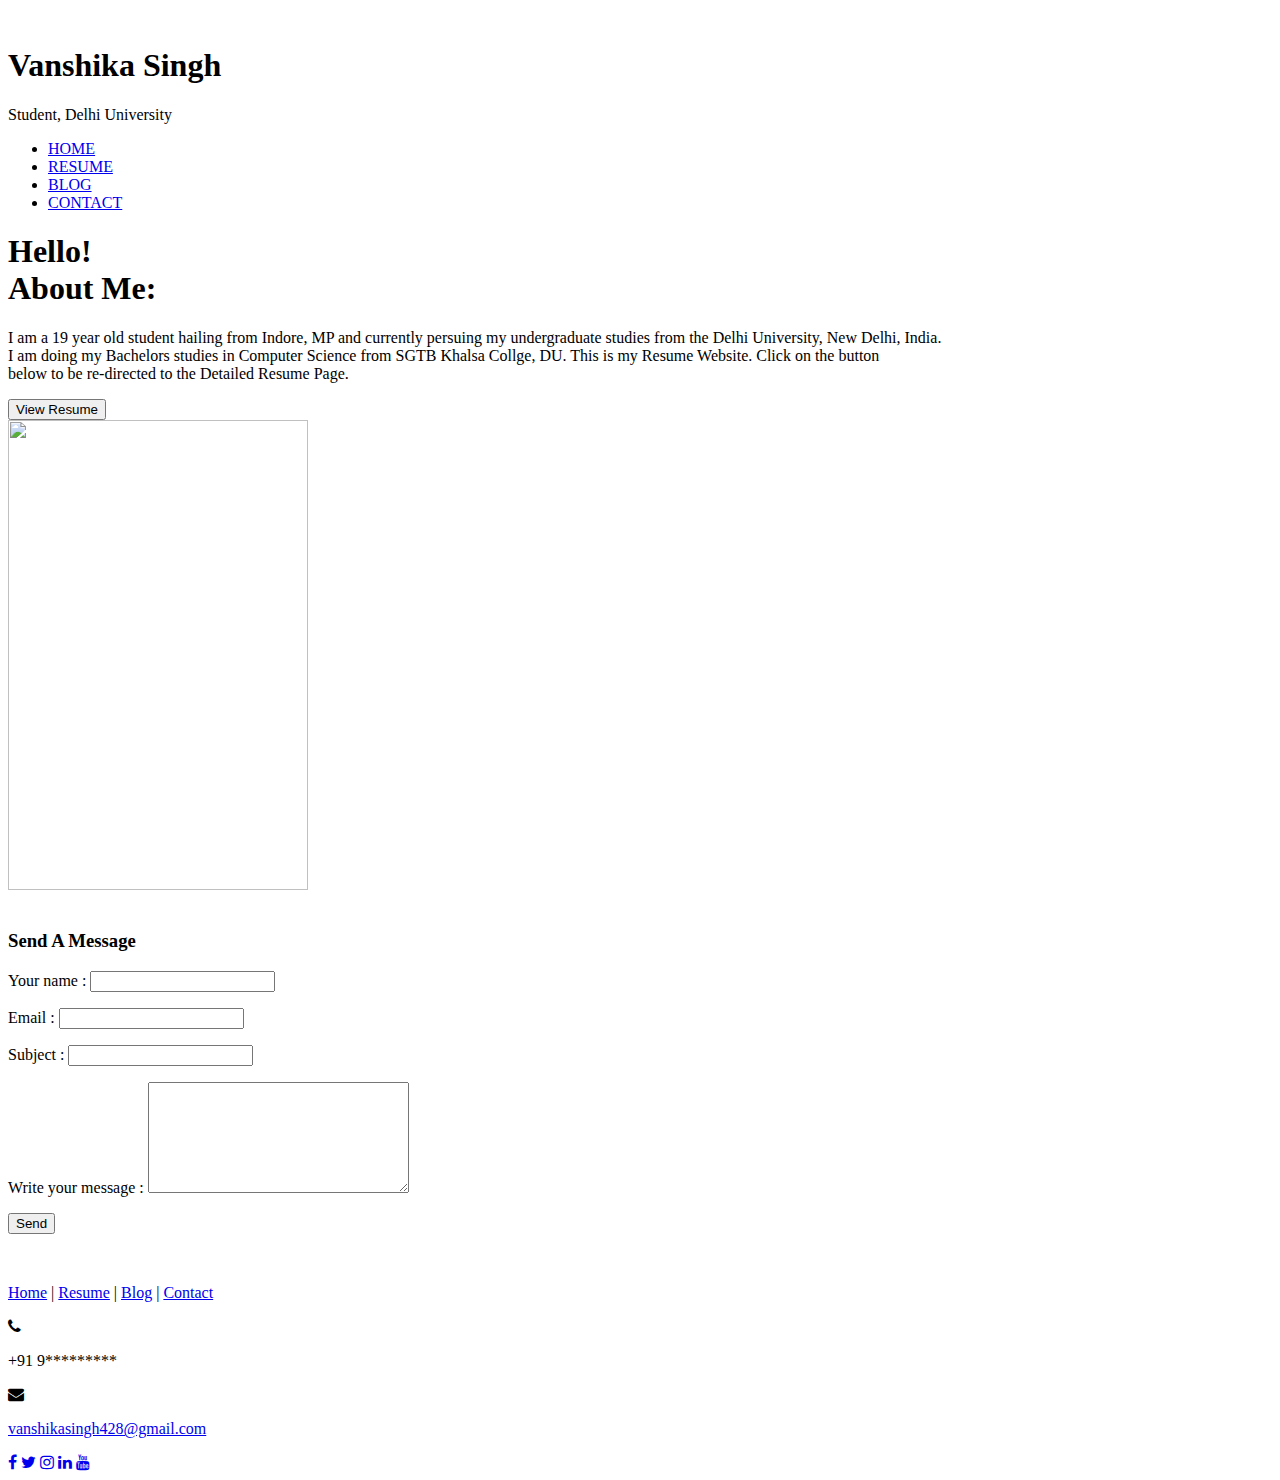
==== index.html @ b0341c9c "Create index.html" ====
<!DOCTYPE html>
<html lang="en">
    <head>
    
    <title>Resume Website</title>
    <link rel="stylesheet" type="text/css" href="Style.css">
    <link rel="stylesheet" href="http://maxcdn.bootstrapcdn.com/font-awesome/4.2.0/css/font-awesome.min.css">
        
        <script>

            function formcheck(){
                var name, mail, sub, msg;
                name= document.getElementById("name").value;
                mail= document.getElementById("mail").value;
                sub= document.getElementById("sub").value;
                msg= document.getElementById("msg").value;
                
                
                if(name=="")
                    alert("Name field can't be Empty!");
                if(mail=="")
                    alert("Email field can't be Empty!");
                if(sub=="")
                    alert("Please Enter the Subject!");
                if(msg=="")
                    alert("Please enter a message!");
                
                if(name && mail && sub && msg)
               alert("Message Sent Successfully!"); 
                
            }
            
          function Redirect() {
               window.location = "resume.html";
            }

        </script>

    </head>
    
    <body>
        <header class = "animated fadeIn">
            
            <div class="header">
                <h1 style="font">Vanshika Singh</h1>
                <p>Student, Delhi University</p>
            </div>

            <nav>
                <ul>
                    <li class="active"><a href="index.html">HOME</a></li>
                    <li><a href="resume.html">RESUME</a></li>
                    <li><a href="https://www.blogger.com/about/?bpli=1">BLOG</a></li>
                    <li><a href="contact.html">CONTACT</a></li>
                </ul>
            </nav>
            
        </header>
        
        <div class="clearfix"></div>
        
        <div class="main">
                <div class="about"> 
        <h1>Hello!<br>About Me:</h1>
            <p>I am a 19 year old student hailing from Indore, MP and currently persuing my undergraduate studies from the  Delhi University, New Delhi,  India.<br> I am doing my Bachelors studies in Computer Science from SGTB Khalsa Collge, DU. This is my Resume Website. Click on the button<br> below to be re-directed to the Detailed Resume Page.</p>
            
                    <input type="button" class="redirect" value="View Resume" onclick="Redirect();">
            </div>
        <div class="myimg">
            <img src="me.jpeg" height="470px" width="300">
        </div>


        <div class="clearfix"></div> 
        </div>
            <br>

        <div class="enquiry">
         <div class="wrapper">
      <h3>Send A Message</h3>
      <form action="">
        <p>
          <label for="">Your name : </label>
          <input type="text" id="name">
        </p>
        <p>
          <label for="">Email : </label>
          <input type="email" id="mail">
        </p>
          <p>
          <label for="">Subject : </label>
          <input type="text" id="sub">
        </p>

          <p class="full-width">
          <label for="">Write your message : </label>
          <textarea cols="30" rows="7" id="msg"></textarea>
        </p>
        <p>
            
          <input type="button" class="frmbtn" onclick="formcheck()" value="Send">
        </p>
      </form>
    </div>
        </div>
        
        <br>
        
        
        <div class="clearfix"></div>
        

        
        <footer>

			<div>

				<p class="footer">
					<a href="index.html">Home</a>
					|
					<a href="resume.html">Resume</a>
					|
					<a href="https://www.blogger.com/about/?bpli=1">Blog</a>
					|
					<a href="contact.html">Contact</a>
				</p>
			</div>

			<div>
                <div class="footer">
					<i class="fa fa-phone"></i>
					<p>+91 9*********</p>
				</div>
				<div class="footer">
					<i class="fa fa-envelope"></i>
					<p><a href="mailto:vanshikasingh428@gmail.com">vanshikasingh428@gmail.com</a></p>
				</div>
			</div>
			
					
				<div class="social">
					<a href="#"><i class="fa fa-facebook"></i></a>
					<a href="#"><i class="fa fa-twitter"></i></a>
					<a href="#"><i class="fa fa-instagram"></i></a>
					<a href="#"><i class="fa fa-linkedin"></i></a>
					<a href="#"><i class="fa fa-youtube"></i></a>
				</div>
		</footer>

        <script>
            alert("Welcome to my Website!");
        </script>
        
    </body>
</html>
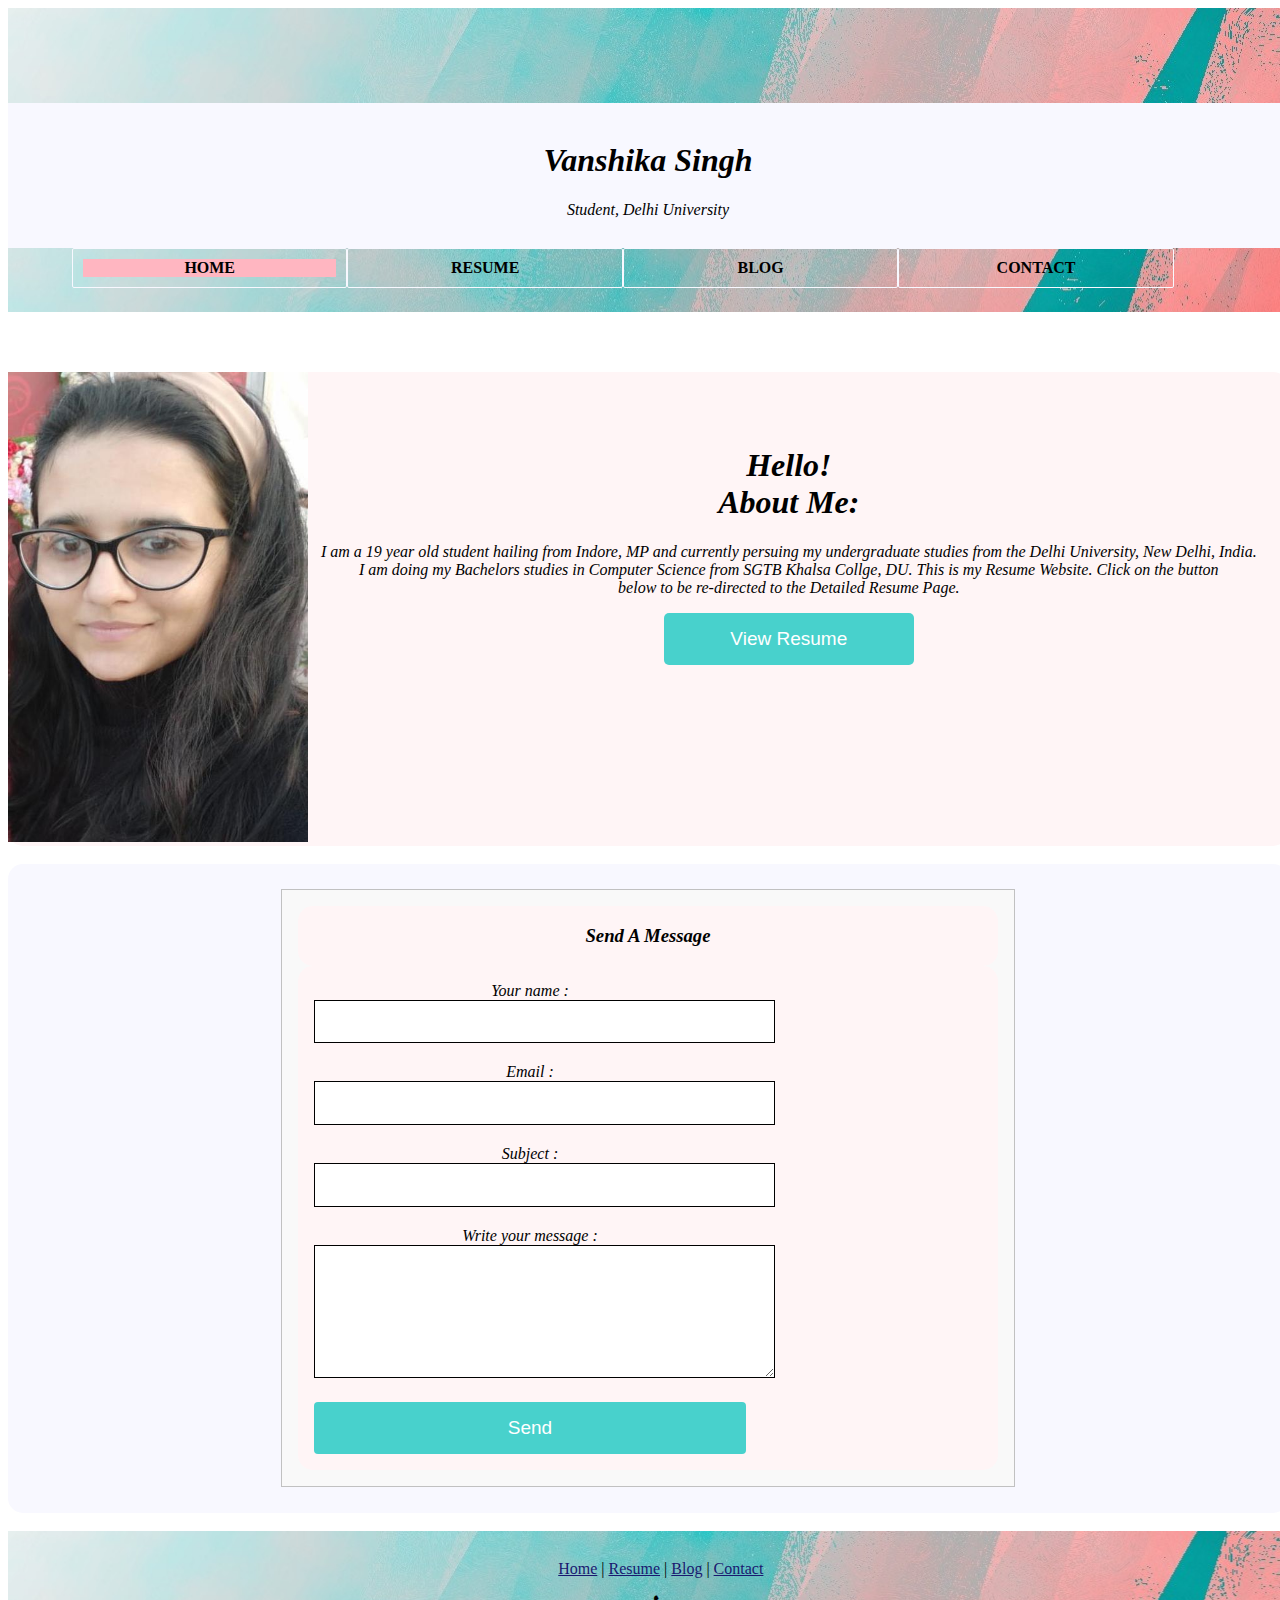
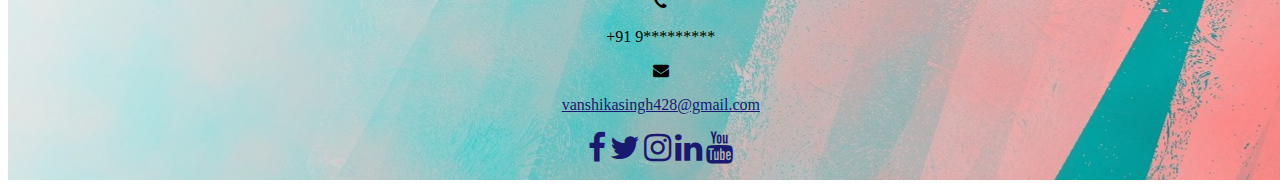
==== commit 6505b080: "Update index.html" ====
--- a/index.html
+++ b/index.html
@@ -60,7 +60,8 @@
         <div class="clearfix"></div>
         
         <div class="main">
-                <div class="about"> 
+                <div class="about">
+			<br> <br> <br>
         <h1>Hello!<br>About Me:</h1>
             <p>I am a 19 year old student hailing from Indore, MP and currently persuing my undergraduate studies from the  Delhi University, New Delhi,  India.<br> I am doing my Bachelors studies in Computer Science from SGTB Khalsa Collge, DU. This is my Resume Website. Click on the button<br> below to be re-directed to the Detailed Resume Page.</p>
             
--- a/Style.css
+++ b/Style.css
@@ -0,0 +1,353 @@
+body{
+    align-content: center;
+    text-align: center; 
+    width:100%;
+    font-family:serif;
+    font-style: oblique;
+}
+
+.header{
+    font-family:;
+    text-align: center;
+    padding-bottom: 1%;
+    background-color: ghostwhite;
+   
+}
+.animated {
+            background-image: url(bg4.jpg);
+             width: 100%;
+            background-repeat: no-repeat;
+            background-position: left top;
+            padding-top:95px;
+            margin-bottom:60px;
+            -webkit-animation-duration: 2s;
+            animation-duration: 2s;
+            -webkit-animation-fill-mode: both;
+            animation-fill-mode: both;
+         }
+         
+         @-webkit-keyframes fadeIn {
+            0% {opacity: 0;}
+            100% {opacity: 1;}
+         }
+         
+         @keyframes fadeIn {
+            0% {opacity: 0;}
+            100% {opacity: 1;}
+         }
+         
+         .fadeIn {
+            -webkit-animation-name: fadeIn;
+             animation-name: fadeIn;}
+
+nav ul{
+    list-style: none;
+    margin: 0;
+    padding-left: 5%;
+    padding-right: 5%;
+    padding-bottom: 5%;
+
+}
+nav ul li{
+    float: left;
+    text-align: center;
+    font-style:normal;
+    align-content: center;
+    width: 22%;
+    padding: 10px;
+    border: 1px solid ghostwhite;
+    border-radius: 2px;
+}
+nav ul li a:hover, nav ul li.active a{
+    background-color:lightpink;
+    color:black;
+}
+
+nav ul li a{
+    font-weight: 700;
+    text-decoration: none;
+    color: black;
+    display: block;
+    padding: 5% 12 %;
+}
+.clearfix{
+    clear: both;
+}
+
+.main
+{
+    width: 100%;
+    position: relative;
+    background-color:#fff5f6;
+    border-radius: 15px;
+    
+}
+div .myimg{
+    width:20%;
+    float: left;
+    left: 15px;
+    transition-duration: 0.8s;
+}
+
+.about{
+    width:78%;
+    float: right;
+    transition-duration: 0.8s;
+    }
+
+button{
+    background-color:mediumturquoise;
+    border: none;
+    color: white;
+    padding: 15px 32px;
+    text-align: center;
+    align-items: center;
+    text-decoration: none;
+    font-size: 19px;
+    border-radius: 4px;
+    transition-duration: 0.4s;
+}
+button:hover {
+  background-color:teal;
+  color: white;
+}
+
+.redirect{
+    background-color:mediumturquoise;
+    border: none;
+    color: white;
+    width: 250px;
+    padding: 15px 32px;
+    text-align: center;
+    align-items: center;
+    text-decoration: none;
+    font-size: 19px;
+    border-radius: 5px;
+    transition-duration: 0.4s;
+    
+}
+
+.redirect:hover{
+     background-color:teal;
+  color: white;
+}
+.enquiry{
+    
+    background-color: ghostwhite;
+    padding: 2%;
+    border-radius: 15px;
+    
+}
+
+.wrapper {
+  max-width: 700px;
+  margin: 0 auto;
+  padding: 1em;
+  background: #f9f9f9;
+  border: 1px solid #c1c1c1;
+}
+
+h3 {
+  margin: 0;
+}
+
+input:focus,
+textarea:focus {
+  outline: 3px solid gold;
+}
+
+input,
+textarea {
+  width: 100%;
+  border: 1px solid #000;
+}
+
+.wrapper> * {
+  padding: 1em;
+    border-radius: 15px;
+    background-color: #fff5f6;
+}
+
+form label {
+  display: block;
+    border-radius: 15px;
+}
+
+form p {
+  margin: 0;
+}
+
+
+input,
+textarea {
+  padding: 1em;
+}
+
+.frmbtn{
+  
+    background:#fff5f6 ;
+    width: 100%;
+    background-color:mediumturquoise;
+    border: none;
+    color: white;
+    padding: 15px 32px;
+    text-align: center;
+    align-items: center;
+    text-decoration: none;
+    font-size: 19px;
+    border-radius: 4px;
+    transition-duration: 0.4s;
+  
+}
+
+.frmbtn:hover{
+    background-color:teal;
+}
+
+form {
+  display: grid;
+  grid-template-columns: 2fr 1fr;
+  grid-gap: 20px;
+    background-color: #fff5f6;
+}
+form p {
+  grid-column: 1 / 2;
+}
+
+.input-file-wrapper {
+  grid-column: 2 / 3;
+  grid-row: 1 / 2;
+}
+
+footer{
+    font-style:normal;
+    align-content: center;
+    background-image: url(bg4.jpg);
+    width: 100%;
+    padding: 1%;
+}
+.footer{
+    text-align: center;
+    align-content: center;
+}
+.footer a{
+    color: midnightblue;
+    
+}
+.footer a:hover{
+    
+    color: #fff5f6;
+    font-size: larger;
+}
+.social{
+    text-align: center;
+}
+.social a{
+
+    color: midnightblue;
+    font-size: 200%;
+}
+
+.social a:hover{
+
+    font-size: 250%;
+    color:#fff5f6;
+}
+
+
+.collapsible {
+  
+  color: white;
+  cursor: pointer;
+  padding: 18px;
+  width: 100%;
+  border: none;
+  text-align: left;
+  outline: none;
+  font-size: 15px;
+    
+}
+
+ .collapsible:hover {
+  background-color: #555;
+}
+
+.content {
+  padding: 0 18px;
+  max-height: 0;
+  text-align: left;
+  overflow:hidden;
+  transition: max-height 0.2s ease-out;
+  background-color: ghostwhite;
+}
+
+
+
+.collapsible:before {
+  content: '\02795'; /* Unicode character for "plus" sign (+) */
+  font-size: 13px;
+  color: white;
+  float: right;
+  margin-left: 5px;
+}
+
+#contact{
+    padding: 5%;
+    background-color: ghostwhite;
+}
+
+.btn {
+  background-color: DodgerBlue; /* Blue background */
+  border: none; /* Remove borders */
+  color: white; /* White text */
+  padding: 12px 16px; /* Some padding */
+  font-size: 16px; /* Set a font size */
+  cursor: pointer; /* Mouse pointer on hover */
+}
+
+/* Darker background on mouse-over */
+.btn:hover {
+  background-color: RoyalBlue;
+}
+
+@media (max-height:768px){
+    nav ul{
+        padding-left: 0;
+    }
+    nav ul li{
+        width: 100%;
+        border-left: 0;
+        border-right: 0;
+    }
+    nav ul li a{
+        padding: 8px 0;
+        font-size: 16px;
+    }
+
+    .myimg{
+        width: 100%;
+        padding: 5%;
+        align-content: center;
+    }
+    
+    .about{
+        width: 100%;
+        padding: 5;
+    }
+   
+    .social{
+        font-size: 200%;
+    }
+    
+	footer {
+        position: static; 
+    }
+	header {
+        padding-top:40px; 
+    }
+    header .p{
+        display: none;
+    }
+}
+
+
